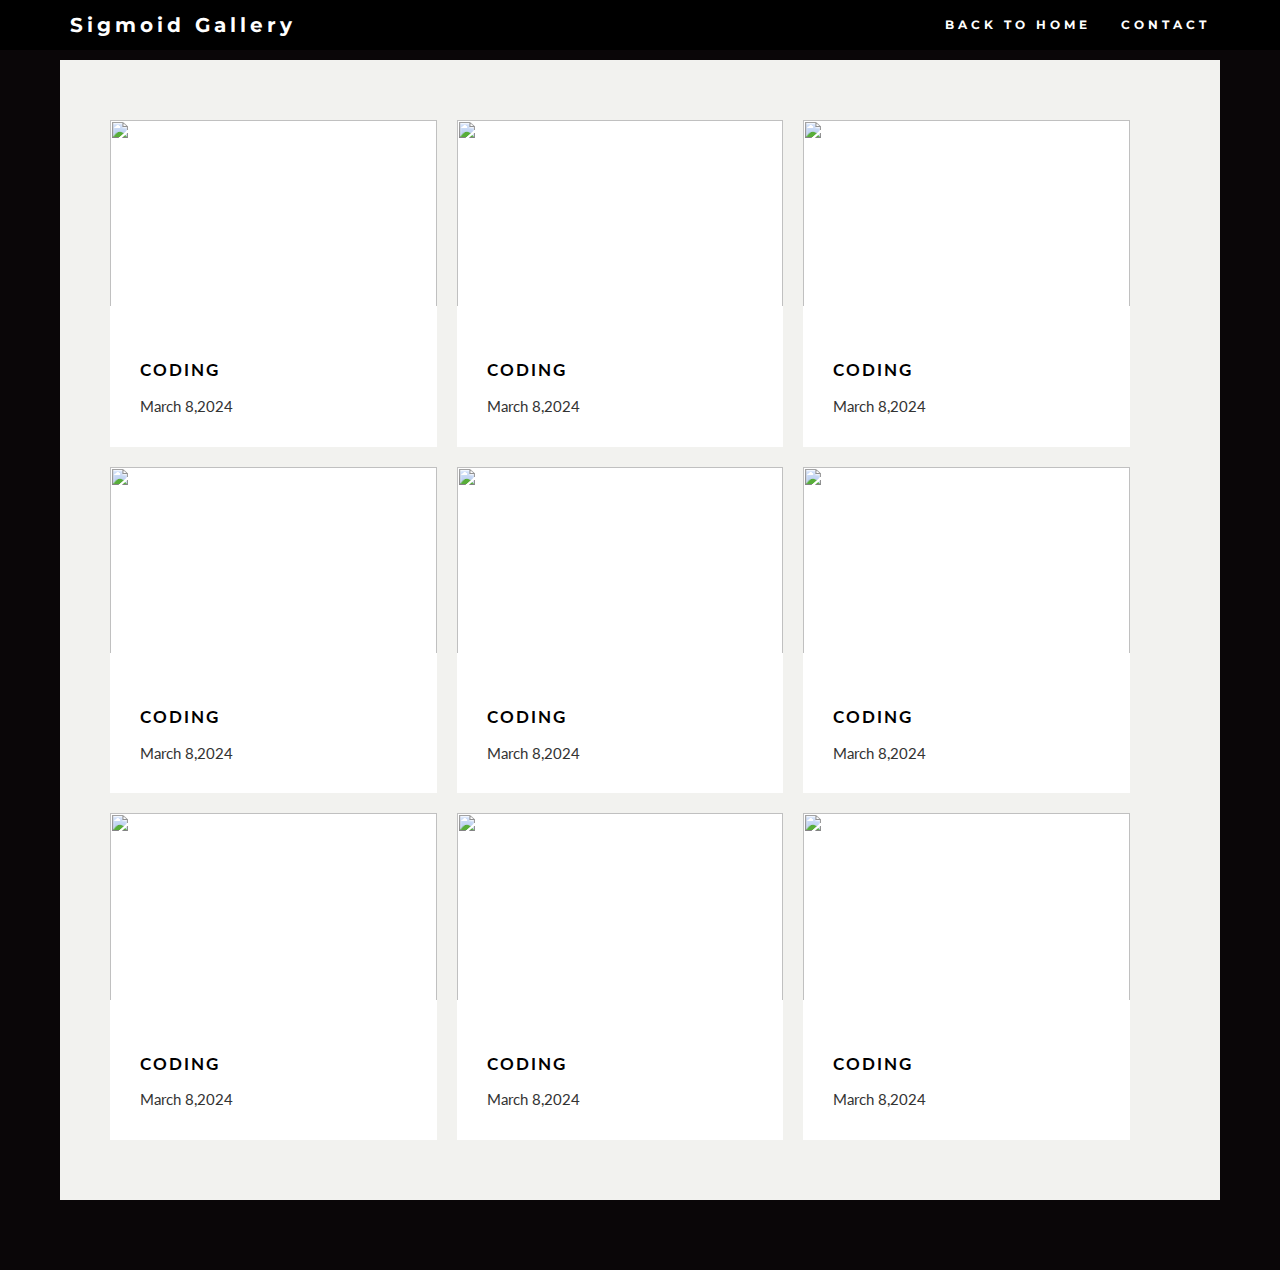
==== gallery/index.html @ 644c4496 "uploaded" ====
<!DOCTYPE html>
<head>
  <title>Gallery</title>
  <meta charset="utf-8">
  <meta name="viewport" content="width=device-width, initial-scale=1">
  <link rel="icon" href="img/favicon.png" type="image/x-icon" />

  <!-- Stylesheets -->
  <link rel="stylesheet" href="https://maxcdn.bootstrapcdn.com/bootstrap/3.3.7/css/bootstrap.min.css">
  <link rel="stylesheet" href="style.css">
  <!----------------->

  <!--icons i.e. font-awesome -->
  <link rel="stylesheet" href="https://cdnjs.cloudflare.com/ajax/libs/font-awesome/4.7.0/css/font-awesome.min.css">

  <!-- Fonts -->
  <link href="https://fonts.googleapis.com/css?family=Montserrat" rel="stylesheet" type="text/css">
  <link href="https://fonts.googleapis.com/css?family=Lato" rel="stylesheet" type="text/css">

  
  <link rel="stylesheet" href="style.css">
</head>

<body id="Home" data-spy="scroll" data-target=".navbar" data-offset="60" bgcolor="blue">
<!-- Navbar -->
<nav class="navbar navbar-default navbar-fixed-top">
  <div class="container">
    <div class="navbar-header">
      <button type="button" class="navbar-toggle" data-toggle="collapse" data-target="#Navbar">
        <span class="icon-bar"></span>
        <span class="icon-bar"></span>
        <span class="icon-bar"></span>
      </button>
      <a class="navbar-brand" href="index.html">Sigmoid Gallery</a>
    </div>
    <div class="collapse navbar-collapse" id="Navbar">
      <ul class="nav navbar-nav navbar-right">
        <li><a href="../index.html">BACK TO HOME</a></li> 
        <li><a href="https://forms.gle/LxLbqcuX3uqCk2ah9">CONTACT</a></li>
      </ul>
    </div>
  </div>
</nav>

<ul class="container-fluid">
    <li class="card">
        <div class="img--container">
          <img src="img.jpg" alt="" />
        </div>
        <div class="card--text">
          <div class="text--container">
            <div class="text--header">
              <h2 class="text--title">Coding</h2>
              <p class="text--subtitle">March 8,2024</p>
            </div>
            <div class="text--details">
              <p class="text--description">Lorem ipsum dolor sit amet, consectetur adipisicing elit. Ea nulla cum impedit et nemo molestiae, suscipit animi officiis soluta natus, provident ab laudantium, amet dolorum.
              </p>
              
              
              <br>
              <br>
            </div>
          </div>
        </div>
      </li>
  
  
      <li class="card">
        <div class="img--container">
          <img src="img.jpg" alt="" />
        </div>
        <div class="card--text">
          <div class="text--container">
            <div class="text--header">
              <h2 class="text--title">Coding</h2>
              <p class="text--subtitle">March 8,2024</p>
            </div>
            <div class="text--details">
              <p class="text--description">Lorem ipsum dolor sit amet, consectetur adipisicing elit. Ea nulla cum impedit et nemo molestiae, suscipit animi officiis soluta natus, provident ab laudantium, amet dolorum.
              </p>
              
              
              <br>
              <br>
            </div>
          </div>
        </div>
      </li>

      <li class="card">
        <div class="img--container">
          <img src="img.jpg" alt="" />
        </div>
        <div class="card--text">
          <div class="text--container">
            <div class="text--header">
              <h2 class="text--title">Coding</h2>
              <p class="text--subtitle">March 8,2024</p>
            </div>
            <div class="text--details">
              <p class="text--description">Lorem ipsum dolor sit amet, consectetur adipisicing elit. Ea nulla cum impedit et nemo molestiae, suscipit animi officiis soluta natus, provident ab laudantium, amet dolorum.
              </p>
              
              
              <br>
              <br>
            </div>
          </div>
        </div>
      </li>

      <li class="card">
        <div class="img--container">
          <img src="img.jpg" alt="" />
        </div>
        <div class="card--text">
          <div class="text--container">
            <div class="text--header">
              <h2 class="text--title">Coding</h2>
              <p class="text--subtitle">March 8,2024</p>
            </div>
            <div class="text--details">
              <p class="text--description">Lorem ipsum dolor sit amet, consectetur adipisicing elit. Ea nulla cum impedit et nemo molestiae, suscipit animi officiis soluta natus, provident ab laudantium, amet dolorum.
              </p>
              
              
              <br>
              <br>
            </div>
          </div>
        </div>
      </li>

      <li class="card">
        <div class="img--container">
          <img src="img.jpg" alt="" />
        </div>
        <div class="card--text">
          <div class="text--container">
            <div class="text--header">
              <h2 class="text--title">Coding</h2>
              <p class="text--subtitle">March 8,2024</p>
            </div>
            <div class="text--details">
              <p class="text--description">Lorem ipsum dolor sit amet, consectetur adipisicing elit. Ea nulla cum impedit et nemo molestiae, suscipit animi officiis soluta natus, provident ab laudantium, amet dolorum.
              </p>
              
              
              <br>
              <br>
            </div>
          </div>
        </div>
      </li>

      <li class="card">
        <div class="img--container">
          <img src="img.jpg" alt="" />
        </div>
        <div class="card--text">
          <div class="text--container">
            <div class="text--header">
              <h2 class="text--title">Coding</h2>
              <p class="text--subtitle">March 8,2024</p>
            </div>
            <div class="text--details">
              <p class="text--description">Lorem ipsum dolor sit amet, consectetur adipisicing elit. Ea nulla cum impedit et nemo molestiae, suscipit animi officiis soluta natus, provident ab laudantium, amet dolorum.
              </p>
              
              
              <br>
              <br>
            </div>
          </div>
        </div>
      </li>

      <li class="card">
        <div class="img--container">
          <img src="img.jpg" alt="" />
        </div>
        <div class="card--text">
          <div class="text--container">
            <div class="text--header">
              <h2 class="text--title">Coding</h2>
              <p class="text--subtitle">March 8,2024</p>
            </div>
            <div class="text--details">
              <p class="text--description">Lorem ipsum dolor sit amet, consectetur adipisicing elit. Ea nulla cum impedit et nemo molestiae, suscipit animi officiis soluta natus, provident ab laudantium, amet dolorum.
              </p>
              
              
              <br>
              <br>
            </div>
          </div>
        </div>
      </li>

      <li class="card">
        <div class="img--container">
          <img src="img.jpg" alt="" />
        </div>
        <div class="card--text">
          <div class="text--container">
            <div class="text--header">
              <h2 class="text--title">Coding</h2>
              <p class="text--subtitle">March 8,2024</p>
            </div>
            <div class="text--details">
              <p class="text--description">Lorem ipsum dolor sit amet, consectetur adipisicing elit. Ea nulla cum impedit et nemo molestiae, suscipit animi officiis soluta natus, provident ab laudantium, amet dolorum.
              </p>
              
              
              <br>
              <br>
            </div>
          </div>
        </div>
      </li>

      <li class="card">
        <div class="img--container">
          <img src="img.jpg" alt="" />
        </div>
        <div class="card--text">
          <div class="text--container">
            <div class="text--header">
              <h2 class="text--title">Coding</h2>
              <p class="text--subtitle">March 8,2024</p>
            </div>
            <div class="text--details">
              <p class="text--description">Lorem ipsum dolor sit amet, consectetur adipisicing elit. Ea nulla cum impedit et nemo molestiae, suscipit animi officiis soluta natus, provident ab laudantium, amet dolorum.
              </p>
              
              
              <br>
              <br>
            </div>
          </div>
        </div>
      </li>


</ul>

<div class="container">
<div class="row">
<div class="modal fade " id="event1" tabindex="-1" role="dialog" style="color:#000!important">
<div class="modal-dialog ">
<div class="modal-content" style="background-color: white!important; text-align: center" >
<br>
<div class="modal-header" >
<button type="button" class="close" data-dismiss="modal">&times;</button>
<h4 class="modal-title" style="color:#000!important">Sigmod 2K24</h4>
<h3>Coming Soon</h3>
</div>
<div class="modal-header">
<div class="row">
<div class="team-member">
<img class="img-responsive center-block" src="Date Release 2.jpg"   alt="">
<h3 style="float:left; margin-left:0.5vw;"> Details:</h3><br>
</div>
</div>
</div>
</div>
</div>
</div>
</div>
<div class="row">
<div class="modal fade " id="event1" tabindex="-1" role="dialog" style="color:#000!important">
<div class="modal-dialog ">
<div class="modal-content" style="background-color: white!important; text-align: center" >
<br>
<div class="modal-header" >
<button type="button" class="close" data-dismiss="modal">&times;</button>
<h4 class="modal-title" style="color:#000!important">Sigmoid 2K24</h4>
<h3>Coming Soon</h3>
</div>
<div class="modal-header">
<div class="row">
<div class="team-member">
<img class="img-responsive center-block" src="Date Release 2.jpg"   alt="">
<h3 style="float:left; margin-left:0.5vw;"> Details:</h3><br>
</div>
</div>
</div>
</div>
</div>
</div>
</div>
</div>

</body>
<html>
---- gallery/style.css ----
@media (min-width: 1024px) {
    body {
      padding: 60px;
    }
  }
  /*
  .container {
    padding: 20px 63px 20px 65px;
  }
  */
  .card {
    overflow: hidden;
    width: 90%;
    height: 100vw;
    margin-top:5%;
    float: left;
    display: block;
    position: relative;
    background-color: #fff;
    transition: box-shadow 300ms ease-in;
  }
  @media (min-width: 768px) {
    .card {
      width: 50%;
      height: 50%;
      margin: 2.5vw;
    }
  }
  
  @media (min-width: 1024px) {
    .card {
      width: calc((100vw - 300px) / 3);
      height: calc((100vw - 300px) / 3);
      margin: 10px 20px 10px 0;
    }
  }
  .card:hover {
    box-shadow: 1px 1px 8px 2px rgba(0, 0, 0, 0.1);
  }
  
  .img--container {
    position: absolute;
    height: 100%;
    width: 100%;
    left: 0;
    top: 0;
  }
  .img--container img {
    height: 100%;
    width: 100%;
    object-fit: cover;
  }
  
  .card--text {
    bottom: -55%;
    width: 100%;
    height: 105%;
    position: absolute;
    background-color: #fff;
    transition: all 450ms cubic-bezier(0.6, 0.06, 0.34, 0.61);
  }
  @media (min-width: 375px) {
    .card--text {
      bottom: -60%;
    }
  }
  @media (min-width: 768px) {
    .card--text {
      bottom: -52%;
    }
  }
  @media (min-width: 1100px) {
    .card--text {
      bottom: -62%;
    }
  }
  @media (min-width: 1420px) {
    .card--text {
      bottom: -72%;
    }
  }
  .card--text.is-clicked, .card:hover .card--text {
    bottom: 0%;
  }
  
  .text--container {
    padding: 30px;
  }
  .text--title {
    font-size: 1.15em;
    margin-bottom: .75em;
    font-weight: bold;
    text-transform: uppercase;
    letter-spacing: 2px;
  }
  .text--details:before {
    content: "";
    display: block;
    width: 30%;
    height: 1px;
    background-color: #ddd;
    margin: 30px 0;
  }
  .text--description {
    line-height: 1.4em;
  }
  .text--link {
    text-decoration: none;
    margin-top: 1em;
    display: inline-block;
    color: #a52a2a;
  }
  .text--link:hover {
    color: #d65f8d;
  }
  
  
  
  body {
        font: 400 15px Lato, sans-serif;
        line-height: 1.8;
        background-color: #0A0608;
    }
    h1{
      margin : 0;
      padding : 0;
      color: #000;
    }
      h2 {
        margin-top: 0px;
        font-size: 28px;
        text-transform: uppercase;
        color: #000;
        font-weight: 700;
        margin-bottom: 10px;
        padding-top: 25px;
    }
    /*.no-js #loader { display: none;  }*/
    .js #loader { display: block; position: absolute; left: 100px; top: 0; }
    .se-pre-con {
    position: fixed;
    left: 0px;
    top: 0px;
    width: 100%;
    height: 100%;
    z-index: 9999;
    background: url(img/Preloader_1.gif) center no-repeat #fff;
  }
  
    h3 {
        font-size: 22px;
        color: #000;
        font-weight: 400;
    }
  
    h4 {
        font-size: 20px;
        line-height: 1.375em;
        color: #000;
        font-weight: 400;
        margin-bottom: 10px;
    }
  
    span{
      margin-right: 8px;
    }
  
    .spaced{
      padding: 50px 0px;
    }
    
    #title{
      margin-bottom: 0px;
    }
  
    #sub-title{
      color: #fff;
      font-size: 32px;
      font-weight: 400;
      margin-top: 0px;
    }
  
    .typewrite {
      margin-top: 25px;
      color:#000;
      text-decoration: none;
      font-size: 38px;
      height: 2.75em;
      font-weight: 900;
    }
  
    .wrap {
      border-right: 0.15em solid #000 ;
    }
  
    .jumbotron {
        background-color: #818181;
        color: #fff;
  
        margin-bottom: 0px;
        font-family: Montserrat, sans-serif;
    }
    .landing{
        padding-top: 60px;
       /* padding-bottom: 60px;*/   
        background: url('img/Background.jpg') no-repeat center center;
        background-size: cover;
    }
  
    #joust {
      font-family: edosz;
      font-size: 120px;
      color: #ffba0d ;
  
    }
  
    #eve {
      font-family: edosz;
      font-size: 120px;
      color: #000 ;
      font-weight: 500;
    }
  
    .container-fluid {
        padding: 50px 50px;
        background-color: #f2f2ef;
  
    }
    .bg-grey {
        background-color:#c4c4c4;
    }
    
    .text-in-gray{
     color: #fff;
    }
  
    #welcome-letter{
        padding: 0px;    
    }
    #welcome-letter h4{
      text-align: justify;
    }
  
    .apply{
      position: relative;
    }
  
    .apply a{
      font-weight: 400;
      color: #000;
      outline: none;
      border: 1px solid #000;
      font-size: 1.3em;
      padding: 0.4em 0.8em;
      background: transparent;
      text-decoration: none;
      transition: 0.7s all;
      -webkit-transition: 0.7s all;
      -moz-transition: 0.7s all;
      -o-transition: 0.7s all;
      -ms-transition: 0.7s all;
    }
  
    .apply a:hover{
      border: 1px solid #fff;
      background:#000;
      color:#fff;
    }
  
    .why-join-us p{
      color: #000;
    }
  
    .why-join-us{
      padding: 0px;
    }
  
    .why-join-us i{
      font-size: 1.7em;   
      color: #000;
      padding-right: 6px;
  }
  
    .designation{
      margin-top: -10px;
      margin-bottom: 10px;
    }
  
    .carousel-control.right, .carousel-control.left {
        background-image: none;
        color: #818181;
    }
    .carousel-indicators li {
        border-color: #818181;
    }
    .carousel-indicators li.active {
        background-color: #818181;
    }
    .carousel-indicators{
        position: relative;
        margin: 0px;
        margin-top: 25px;
        padding: 0px;
        width: 100%;
        left: 0;
    }
  
    #tagline{
        font-family: edosz;
        font-size: 44px;
        color: #FF8F00;
        font-weight: 400;
        margin-bottom: 10px;
        outline: none;
        padding-bottom: 0.3em;
        /*border: 1px solid #fff;
        display: inline-block;
        padding: 0.3em 0.8em;*/
    }
  
    #googleMap{
      height: 400px;
    }
  
    #contact-details{
      margin-left: 35px;
      height: 400px;
    }
    #contact-details h4{
      font-size: 18px;
      color: #333;
      margin-bottom: 18px;
    }
    .navbar {
        margin-bottom: 0;
        background-color: #000;
        z-index: 9999;
        border: 0;
        font-size: 12px !important;
        line-height: 1.42857143 !important;
        letter-spacing: 4px;
        border-radius: 0;
        font-family: Montserrat, sans-serif;
    }
    .navbar li a, .navbar .navbar-brand {
        color: #fff !important;
        font-weight: 700;
    }
    .navbar-brand{
      font-size: 20px;
    }
    .navbar-nav li a:hover, .navbar-nav li.active a {
        color: #000 !important;
        background-color: #fff !important;
    }
    .navbar-default .navbar-toggle {
        border-color: transparent;
        color: #fff !important;
    }
    footer .glyphicon {
        font-size: 20px;
        margin-bottom: 20px;
        color: #000;
    }
  
    .social-buttons {
      bottom: 5px;
      position: absolute;
      list-style: none;
      margin: 0px;
      padding: 0px;
    }
  
    ul.social-buttons li {
        display: inline-block;
        margin-right: 10px;
    }
  
    .social-btn {
        width: 46px;
        height: 46px;
        border-radius: 50%;
        -moz-border-radius: 50%;
        -webkit-border-radius: 50%;
        -o-border-radius: 50%;
        background: #000;
        display: inline-block;
        color: #fff;
        line-height: 46px;
        text-align: center;
    }
  
    .social-btn:hover, .social-btn:focus {
        background: #818181;
        color: #fff;
    }
  
    .social-btn i {
        font-size: 1.2em;
        line-height: inherit;
    }
  
  
    .personal-buttons{
      position: relative;
    }
  
    ul.personal-buttons{
      margin: 0px;
      padding: 0px;
    }
  
    .personal-buttons li{
      display: inline-block;
    }
  
    .personal-btn{
      width: 35px;
      height: 35px;
      border-radius: 50%;
      -moz-border-radius: 50%;
      -webkit-border-radius: 50%;
      -o-border-radius: 50%;
      background: #818181;
      display: inline-block;
      color: #fff;
      line-height: 35px;
      margin: 4px;
      margin-top: 0px;
      text-align: center;
    }
  
    .personal-btn:hover, .personal-btn:focus {
        background: #000;
        color: #fff;
    }
  
    .personal-btn i {
        font-size: 1em;
        line-height: inherit;
    }
  
     .lg-scr{
       display: inline-block;
     }
     .sm-scr{
       display: none;
     }
     #foot{
      background-color: #000;
      color: #fff;
      padding-bottom: 20px;
      padding-top: 20px;
     }
    /* slide animation on scroll */
    .slideanim {visibility:hidden;}
    .slide {
        animation-name: slide;
        -webkit-animation-name: slide;
        animation-duration: 1s;
        -webkit-animation-duration: 1s;
        visibility: visible;
    }
    @keyframes slide {
      0% {
        opacity: 0;
        transform: translateY(70%);
      }
      100% {
        opacity: 1;
        transform: translateY(0%);
      }
    }
    @-webkit-keyframes slide {
      0% {
        opacity: 0;
        -webkit-transform: translateY(70%);
      }
      100% {
        opacity: 1;
        -webkit-transform: translateY(0%);
      }
    }
  /*------------------*/
  
    @media screen and (max-width: 768px) {
      .col-sm-4 {
        text-align: center;
        margin: 25px 0;
      }
      .btn-lg {
          width: 100%;
          margin-bottom: 35px;
      }
      #contact-details{
        margin-left: 0px;
        height: auto;
      }
      .social-buttons {
        position: relative;
        margin-top: 30px;
        margin-bottom: 30px;
      }
      .apply{
        margin-top: 15px;
      }
    }
    @media screen and (max-width: 480px) {
      .logo {
          font-size: 150px;
      }
    }
  
  
  /*------------------*/
  @media screen and (max-width: 500px) { 
     .lg-scr{
        display: none;
     }
     .sm-scr{
       display: inline-block;
     }
   }
      
  @font-face {
      font-family: edosz;
      src: url(fonts/edosz.ttf);
  }
  
  @media (max-width: 1000px) {
      .navbar-header {
          float: none;
      }
      .navbar-left,.navbar-right {
          float: none !important;
      }
      .navbar-toggle {
          display: block;
      }
      .navbar-collapse {
          border-top: 1px solid transparent;
          box-shadow: inset 0 1px 0 rgba(255,255,255,0.1);
      }
      .navbar-fixed-top {
          top: 0;
          border-width: 0 0 1px;
      }
      .navbar-collapse.collapse {
          display: none!important;
      }
      .navbar-nav {
          float: none!important;
          margin-top: 7.5px;
      }
      .navbar-nav>li {
          float: none;
      }
      .navbar-nav>li>a {
          padding-top: 10px;
          padding-bottom: 10px;
      }
      .collapse.in{
          display:block !important;
      }
---- gallery/style.css ----
@media (min-width: 1024px) {
    body {
      padding: 60px;
    }
  }
  /*
  .container {
    padding: 20px 63px 20px 65px;
  }
  */
  .card {
    overflow: hidden;
    width: 90%;
    height: 100vw;
    margin-top:5%;
    float: left;
    display: block;
    position: relative;
    background-color: #fff;
    transition: box-shadow 300ms ease-in;
  }
  @media (min-width: 768px) {
    .card {
      width: 50%;
      height: 50%;
      margin: 2.5vw;
    }
  }
  
  @media (min-width: 1024px) {
    .card {
      width: calc((100vw - 300px) / 3);
      height: calc((100vw - 300px) / 3);
      margin: 10px 20px 10px 0;
    }
  }
  .card:hover {
    box-shadow: 1px 1px 8px 2px rgba(0, 0, 0, 0.1);
  }
  
  .img--container {
    position: absolute;
    height: 100%;
    width: 100%;
    left: 0;
    top: 0;
  }
  .img--container img {
    height: 100%;
    width: 100%;
    object-fit: cover;
  }
  
  .card--text {
    bottom: -55%;
    width: 100%;
    height: 105%;
    position: absolute;
    background-color: #fff;
    transition: all 450ms cubic-bezier(0.6, 0.06, 0.34, 0.61);
  }
  @media (min-width: 375px) {
    .card--text {
      bottom: -60%;
    }
  }
  @media (min-width: 768px) {
    .card--text {
      bottom: -52%;
    }
  }
  @media (min-width: 1100px) {
    .card--text {
      bottom: -62%;
    }
  }
  @media (min-width: 1420px) {
    .card--text {
      bottom: -72%;
    }
  }
  .card--text.is-clicked, .card:hover .card--text {
    bottom: 0%;
  }
  
  .text--container {
    padding: 30px;
  }
  .text--title {
    font-size: 1.15em;
    margin-bottom: .75em;
    font-weight: bold;
    text-transform: uppercase;
    letter-spacing: 2px;
  }
  .text--details:before {
    content: "";
    display: block;
    width: 30%;
    height: 1px;
    background-color: #ddd;
    margin: 30px 0;
  }
  .text--description {
    line-height: 1.4em;
  }
  .text--link {
    text-decoration: none;
    margin-top: 1em;
    display: inline-block;
    color: #a52a2a;
  }
  .text--link:hover {
    color: #d65f8d;
  }
  
  
  
  body {
        font: 400 15px Lato, sans-serif;
        line-height: 1.8;
        background-color: #0A0608;
    }
    h1{
      margin : 0;
      padding : 0;
      color: #000;
    }
      h2 {
        margin-top: 0px;
        font-size: 28px;
        text-transform: uppercase;
        color: #000;
        font-weight: 700;
        margin-bottom: 10px;
        padding-top: 25px;
    }
    /*.no-js #loader { display: none;  }*/
    .js #loader { display: block; position: absolute; left: 100px; top: 0; }
    .se-pre-con {
    position: fixed;
    left: 0px;
    top: 0px;
    width: 100%;
    height: 100%;
    z-index: 9999;
    background: url(img/Preloader_1.gif) center no-repeat #fff;
  }
  
    h3 {
        font-size: 22px;
        color: #000;
        font-weight: 400;
    }
  
    h4 {
        font-size: 20px;
        line-height: 1.375em;
        color: #000;
        font-weight: 400;
        margin-bottom: 10px;
    }
  
    span{
      margin-right: 8px;
    }
  
    .spaced{
      padding: 50px 0px;
    }
    
    #title{
      margin-bottom: 0px;
    }
  
    #sub-title{
      color: #fff;
      font-size: 32px;
      font-weight: 400;
      margin-top: 0px;
    }
  
    .typewrite {
      margin-top: 25px;
      color:#000;
      text-decoration: none;
      font-size: 38px;
      height: 2.75em;
      font-weight: 900;
    }
  
    .wrap {
      border-right: 0.15em solid #000 ;
    }
  
    .jumbotron {
        background-color: #818181;
        color: #fff;
  
        margin-bottom: 0px;
        font-family: Montserrat, sans-serif;
    }
    .landing{
        padding-top: 60px;
       /* padding-bottom: 60px;*/   
        background: url('img/Background.jpg') no-repeat center center;
        background-size: cover;
    }
  
    #joust {
      font-family: edosz;
      font-size: 120px;
      color: #ffba0d ;
  
    }
  
    #eve {
      font-family: edosz;
      font-size: 120px;
      color: #000 ;
      font-weight: 500;
    }
  
    .container-fluid {
        padding: 50px 50px;
        background-color: #f2f2ef;
  
    }
    .bg-grey {
        background-color:#c4c4c4;
    }
    
    .text-in-gray{
     color: #fff;
    }
  
    #welcome-letter{
        padding: 0px;    
    }
    #welcome-letter h4{
      text-align: justify;
    }
  
    .apply{
      position: relative;
    }
  
    .apply a{
      font-weight: 400;
      color: #000;
      outline: none;
      border: 1px solid #000;
      font-size: 1.3em;
      padding: 0.4em 0.8em;
      background: transparent;
      text-decoration: none;
      transition: 0.7s all;
      -webkit-transition: 0.7s all;
      -moz-transition: 0.7s all;
      -o-transition: 0.7s all;
      -ms-transition: 0.7s all;
    }
  
    .apply a:hover{
      border: 1px solid #fff;
      background:#000;
      color:#fff;
    }
  
    .why-join-us p{
      color: #000;
    }
  
    .why-join-us{
      padding: 0px;
    }
  
    .why-join-us i{
      font-size: 1.7em;   
      color: #000;
      padding-right: 6px;
  }
  
    .designation{
      margin-top: -10px;
      margin-bottom: 10px;
    }
  
    .carousel-control.right, .carousel-control.left {
        background-image: none;
        color: #818181;
    }
    .carousel-indicators li {
        border-color: #818181;
    }
    .carousel-indicators li.active {
        background-color: #818181;
    }
    .carousel-indicators{
        position: relative;
        margin: 0px;
        margin-top: 25px;
        padding: 0px;
        width: 100%;
        left: 0;
    }
  
    #tagline{
        font-family: edosz;
        font-size: 44px;
        color: #FF8F00;
        font-weight: 400;
        margin-bottom: 10px;
        outline: none;
        padding-bottom: 0.3em;
        /*border: 1px solid #fff;
        display: inline-block;
        padding: 0.3em 0.8em;*/
    }
  
    #googleMap{
      height: 400px;
    }
  
    #contact-details{
      margin-left: 35px;
      height: 400px;
    }
    #contact-details h4{
      font-size: 18px;
      color: #333;
      margin-bottom: 18px;
    }
    .navbar {
        margin-bottom: 0;
        background-color: #000;
        z-index: 9999;
        border: 0;
        font-size: 12px !important;
        line-height: 1.42857143 !important;
        letter-spacing: 4px;
        border-radius: 0;
        font-family: Montserrat, sans-serif;
    }
    .navbar li a, .navbar .navbar-brand {
        color: #fff !important;
        font-weight: 700;
    }
    .navbar-brand{
      font-size: 20px;
    }
    .navbar-nav li a:hover, .navbar-nav li.active a {
        color: #000 !important;
        background-color: #fff !important;
    }
    .navbar-default .navbar-toggle {
        border-color: transparent;
        color: #fff !important;
    }
    footer .glyphicon {
        font-size: 20px;
        margin-bottom: 20px;
        color: #000;
    }
  
    .social-buttons {
      bottom: 5px;
      position: absolute;
      list-style: none;
      margin: 0px;
      padding: 0px;
    }
  
    ul.social-buttons li {
        display: inline-block;
        margin-right: 10px;
    }
  
    .social-btn {
        width: 46px;
        height: 46px;
        border-radius: 50%;
        -moz-border-radius: 50%;
        -webkit-border-radius: 50%;
        -o-border-radius: 50%;
        background: #000;
        display: inline-block;
        color: #fff;
        line-height: 46px;
        text-align: center;
    }
  
    .social-btn:hover, .social-btn:focus {
        background: #818181;
        color: #fff;
    }
  
    .social-btn i {
        font-size: 1.2em;
        line-height: inherit;
    }
  
  
    .personal-buttons{
      position: relative;
    }
  
    ul.personal-buttons{
      margin: 0px;
      padding: 0px;
    }
  
    .personal-buttons li{
      display: inline-block;
    }
  
    .personal-btn{
      width: 35px;
      height: 35px;
      border-radius: 50%;
      -moz-border-radius: 50%;
      -webkit-border-radius: 50%;
      -o-border-radius: 50%;
      background: #818181;
      display: inline-block;
      color: #fff;
      line-height: 35px;
      margin: 4px;
      margin-top: 0px;
      text-align: center;
    }
  
    .personal-btn:hover, .personal-btn:focus {
        background: #000;
        color: #fff;
    }
  
    .personal-btn i {
        font-size: 1em;
        line-height: inherit;
    }
  
     .lg-scr{
       display: inline-block;
     }
     .sm-scr{
       display: none;
     }
     #foot{
      background-color: #000;
      color: #fff;
      padding-bottom: 20px;
      padding-top: 20px;
     }
    /* slide animation on scroll */
    .slideanim {visibility:hidden;}
    .slide {
        animation-name: slide;
        -webkit-animation-name: slide;
        animation-duration: 1s;
        -webkit-animation-duration: 1s;
        visibility: visible;
    }
    @keyframes slide {
      0% {
        opacity: 0;
        transform: translateY(70%);
      }
      100% {
        opacity: 1;
        transform: translateY(0%);
      }
    }
    @-webkit-keyframes slide {
      0% {
        opacity: 0;
        -webkit-transform: translateY(70%);
      }
      100% {
        opacity: 1;
        -webkit-transform: translateY(0%);
      }
    }
  /*------------------*/
  
    @media screen and (max-width: 768px) {
      .col-sm-4 {
        text-align: center;
        margin: 25px 0;
      }
      .btn-lg {
          width: 100%;
          margin-bottom: 35px;
      }
      #contact-details{
        margin-left: 0px;
        height: auto;
      }
      .social-buttons {
        position: relative;
        margin-top: 30px;
        margin-bottom: 30px;
      }
      .apply{
        margin-top: 15px;
      }
    }
    @media screen and (max-width: 480px) {
      .logo {
          font-size: 150px;
      }
    }
  
  
  /*------------------*/
  @media screen and (max-width: 500px) { 
     .lg-scr{
        display: none;
     }
     .sm-scr{
       display: inline-block;
     }
   }
      
  @font-face {
      font-family: edosz;
      src: url(fonts/edosz.ttf);
  }
  
  @media (max-width: 1000px) {
      .navbar-header {
          float: none;
      }
      .navbar-left,.navbar-right {
          float: none !important;
      }
      .navbar-toggle {
          display: block;
      }
      .navbar-collapse {
          border-top: 1px solid transparent;
          box-shadow: inset 0 1px 0 rgba(255,255,255,0.1);
      }
      .navbar-fixed-top {
          top: 0;
          border-width: 0 0 1px;
      }
      .navbar-collapse.collapse {
          display: none!important;
      }
      .navbar-nav {
          float: none!important;
          margin-top: 7.5px;
      }
      .navbar-nav>li {
          float: none;
      }
      .navbar-nav>li>a {
          padding-top: 10px;
          padding-bottom: 10px;
      }
      .collapse.in{
          display:block !important;
      }
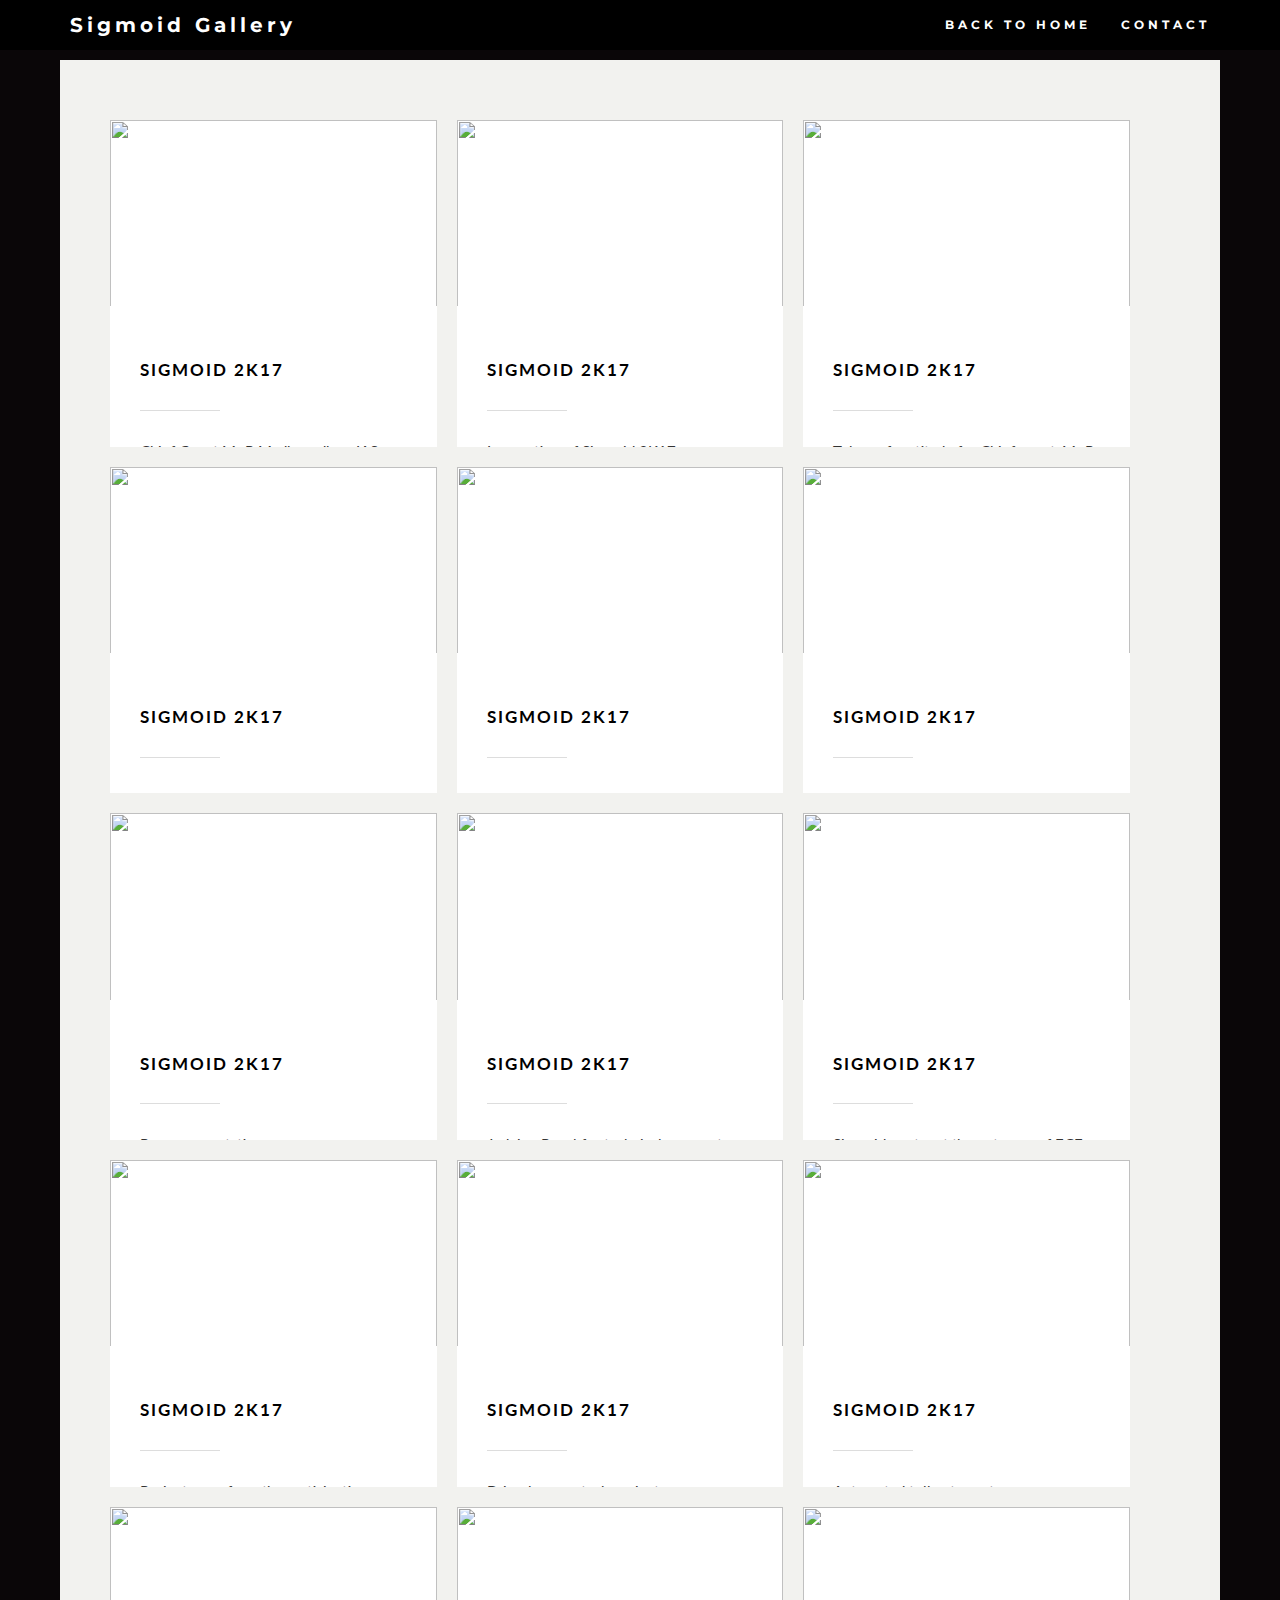
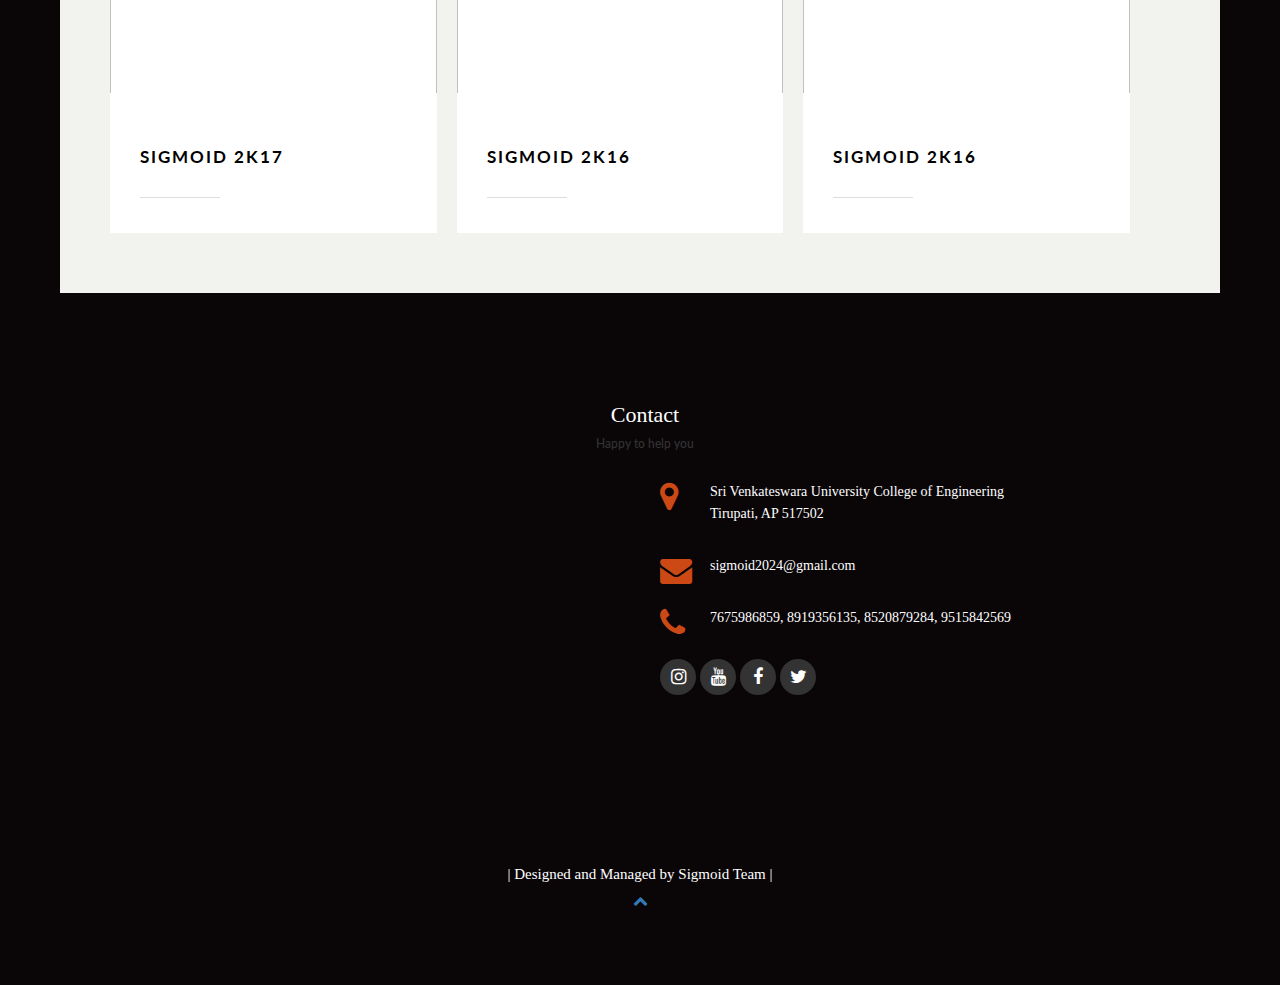
==== commit 8bd00aa6: "updated pics" ====
--- a/gallery/index.html
+++ b/gallery/index.html
@@ -7,7 +7,7 @@
 
   <!-- Stylesheets -->
   <link rel="stylesheet" href="https://maxcdn.bootstrapcdn.com/bootstrap/3.3.7/css/bootstrap.min.css">
-  <link rel="stylesheet" href="style.css">
+  <link rel="stylesheet" href="main.css">
   <!----------------->
 
   <!--icons i.e. font-awesome -->
@@ -43,204 +43,306 @@
 </nav>
 
 <ul class="container-fluid">
-    <li class="card">
-        <div class="img--container">
-          <img src="img.jpg" alt="" />
-        </div>
-        <div class="card--text">
-          <div class="text--container">
-            <div class="text--header">
-              <h2 class="text--title">Coding</h2>
-              <p class="text--subtitle">March 8,2024</p>
-            </div>
-            <div class="text--details">
-              <p class="text--description">Lorem ipsum dolor sit amet, consectetur adipisicing elit. Ea nulla cum impedit et nemo molestiae, suscipit animi officiis soluta natus, provident ab laudantium, amet dolorum.
-              </p>
+    
+  
+
+  
+
+  
+
+  <li class="card">
+    <div class="img--container">
+      <img src="1.jpg" alt="" />
+    </div>
+    <div class="card--text">
+      <div class="text--container">
+        <div class="text--header">
+          <h2 class="text--title">Sigmoid 2K17</h2>
+        </div>
+        <div class="text--details">
+          <p class="text--description"> Chief Guest Mr P Madhusudhan, IAS addressing the students
+          </p>
+          <br>
+          <br>
+        </div>
+      </div>
+    </div>
+  </li>
+
+  <li class="card">
+    <div class="img--container">
+      <img src="2.jpg" alt="" />
+    </div>
+    <div class="card--text">
+      <div class="text--container">
+        <div class="text--header">
+          <h2 class="text--title">Sigmoid 2K17</h2>
+        </div>
+        <div class="text--details">
+          <p class="text--description"> Inaguration of Sigmoid 2K17 
+          </p>
+          <br>
+          <br>
+        </div>
+      </div>
+    </div>
+  </li>
+
+  <li class="card">
+    <div class="img--container">
+      <img src="3.jpg" alt="" />
+    </div>
+    <div class="card--text">
+      <div class="text--container">
+        <div class="text--header">
+          <h2 class="text--title">Sigmoid 2K17</h2>
+        </div>
+        <div class="text--details">
+          <p class="text--description"> Token of gratitude for Chief guest, Mr P Madhusudhan, IAS
+          </p>
+          <br>
+          <br>
+        </div>
+      </div>
+    </div>
+  </li>
+
+  <li class="card">
+    <div class="img--container">
+      <img src="4.jpg" alt="" />
+    </div>
+    <div class="card--text">
+      <div class="text--container">
+        <div class="text--header">
+          <h2 class="text--title">Sigmoid 2K17</h2>
+        </div>
+        <div class="text--details">
+          <p class="text--description"> Interaction with participating students
+          </p>
+          <br>
+          <br>
+        </div>
+      </div>
+    </div>
+  </li>
+  
+
+  <li class="card">
+    <div class="img--container">
+      <img src="5.jpg" alt="" />
+    </div>
+    <div class="card--text">
+      <div class="text--container">
+        <div class="text--header">
+          <h2 class="text--title">Sigmoid 2K17</h2>
+        </div>
+        <div class="text--details">
+          <p class="text--description"> Participating audience for Sigmoid 2K17
+          </p>
+          <br>
+          <br>
+        </div>
+      </div>
+    </div>
+  </li>
+
+  <li class="card">
+    <div class="img--container">
+      <img src="6.jpg" alt="" />
+    </div>
+    <div class="card--text">
+      <div class="text--container">
+        <div class="text--header">
+          <h2 class="text--title">Sigmoid 2K17</h2>
+        </div>
+        <div class="text--details">
+          <p class="text--description"> A student member posing with AD Building of SV University in the background
+          </p>
+          <br>
+          <br>
+        </div>
+      </div>
+    </div>
+  </li>
+
+  <li class="card">
+    <div class="img--container">
+      <img src="7.jpg" alt="" />
+    </div>
+    <div class="card--text">
+      <div class="text--container">
+        <div class="text--header">
+          <h2 class="text--title">Sigmoid 2K17</h2>
+        </div>
+        <div class="text--details">
+          <p class="text--description"> Paper presentation 
+          </p>
+          <br>
+          <br>
+        </div>
+      </div>
+    </div>
+  </li>
+
+  <li class="card">
+    <div class="img--container">
+      <img src="8.jpg" alt="" />
+    </div>
+    <div class="card--text">
+      <div class="text--container">
+        <div class="text--header">
+          <h2 class="text--title">Sigmoid 2K17</h2>
+        </div>
+        <div class="text--details">
+          <p class="text--description">Judging Panel for technical an event 
+          </p>
+          <br>
+          <br>
+        </div>
+      </div>
+    </div>
+  </li>
+
+  <li class="card">
+    <div class="img--container">
+      <img src="9.jpg" alt="" />
+    </div>
+    <div class="card--text">
+      <div class="text--container">
+        <div class="text--header">
+          <h2 class="text--title">Sigmoid 2K17</h2>
+        </div>
+        <div class="text--details">
+          <p class="text--description">Sigmoid poster at the entrance of ECE Building
+          </p>
+          <br>
+          <br>
+        </div>
+      </div>
+    </div>
+  </li>
+
+  <li class="card">
+    <div class="img--container">
+      <img src="10.jpg" alt="" />
+    </div>
+    <div class="card--text">
+      <div class="text--container">
+        <div class="text--header">
+          <h2 class="text--title">Sigmoid 2K17</h2>
+        </div>
+        <div class="text--details">
+          <p class="text--description">Project expo from the participating students
+          </p>
+          <br>
+          <br>
+        </div>
+      </div>
+    </div>
+  </li>
               
-              
-              <br>
-              <br>
-            </div>
-          </div>
-        </div>
-      </li>
-  
-  
-      <li class="card">
-        <div class="img--container">
-          <img src="img.jpg" alt="" />
-        </div>
-        <div class="card--text">
-          <div class="text--container">
-            <div class="text--header">
-              <h2 class="text--title">Coding</h2>
-              <p class="text--subtitle">March 8,2024</p>
-            </div>
-            <div class="text--details">
-              <p class="text--description">Lorem ipsum dolor sit amet, consectetur adipisicing elit. Ea nulla cum impedit et nemo molestiae, suscipit animi officiis soluta natus, provident ab laudantium, amet dolorum.
-              </p>
-              
-              
-              <br>
-              <br>
-            </div>
-          </div>
-        </div>
-      </li>
-
-      <li class="card">
-        <div class="img--container">
-          <img src="img.jpg" alt="" />
-        </div>
-        <div class="card--text">
-          <div class="text--container">
-            <div class="text--header">
-              <h2 class="text--title">Coding</h2>
-              <p class="text--subtitle">March 8,2024</p>
-            </div>
-            <div class="text--details">
-              <p class="text--description">Lorem ipsum dolor sit amet, consectetur adipisicing elit. Ea nulla cum impedit et nemo molestiae, suscipit animi officiis soluta natus, provident ab laudantium, amet dolorum.
-              </p>
-              
-              
-              <br>
-              <br>
-            </div>
-          </div>
-        </div>
-      </li>
-
-      <li class="card">
-        <div class="img--container">
-          <img src="img.jpg" alt="" />
-        </div>
-        <div class="card--text">
-          <div class="text--container">
-            <div class="text--header">
-              <h2 class="text--title">Coding</h2>
-              <p class="text--subtitle">March 8,2024</p>
-            </div>
-            <div class="text--details">
-              <p class="text--description">Lorem ipsum dolor sit amet, consectetur adipisicing elit. Ea nulla cum impedit et nemo molestiae, suscipit animi officiis soluta natus, provident ab laudantium, amet dolorum.
-              </p>
-              
-              
-              <br>
-              <br>
-            </div>
-          </div>
-        </div>
-      </li>
-
-      <li class="card">
-        <div class="img--container">
-          <img src="img.jpg" alt="" />
-        </div>
-        <div class="card--text">
-          <div class="text--container">
-            <div class="text--header">
-              <h2 class="text--title">Coding</h2>
-              <p class="text--subtitle">March 8,2024</p>
-            </div>
-            <div class="text--details">
-              <p class="text--description">Lorem ipsum dolor sit amet, consectetur adipisicing elit. Ea nulla cum impedit et nemo molestiae, suscipit animi officiis soluta natus, provident ab laudantium, amet dolorum.
-              </p>
-              
-              
-              <br>
-              <br>
-            </div>
-          </div>
-        </div>
-      </li>
-
-      <li class="card">
-        <div class="img--container">
-          <img src="img.jpg" alt="" />
-        </div>
-        <div class="card--text">
-          <div class="text--container">
-            <div class="text--header">
-              <h2 class="text--title">Coding</h2>
-              <p class="text--subtitle">March 8,2024</p>
-            </div>
-            <div class="text--details">
-              <p class="text--description">Lorem ipsum dolor sit amet, consectetur adipisicing elit. Ea nulla cum impedit et nemo molestiae, suscipit animi officiis soluta natus, provident ab laudantium, amet dolorum.
-              </p>
-              
-              
-              <br>
-              <br>
-            </div>
-          </div>
-        </div>
-      </li>
-
-      <li class="card">
-        <div class="img--container">
-          <img src="img.jpg" alt="" />
-        </div>
-        <div class="card--text">
-          <div class="text--container">
-            <div class="text--header">
-              <h2 class="text--title">Coding</h2>
-              <p class="text--subtitle">March 8,2024</p>
-            </div>
-            <div class="text--details">
-              <p class="text--description">Lorem ipsum dolor sit amet, consectetur adipisicing elit. Ea nulla cum impedit et nemo molestiae, suscipit animi officiis soluta natus, provident ab laudantium, amet dolorum.
-              </p>
-              
-              
-              <br>
-              <br>
-            </div>
-          </div>
-        </div>
-      </li>
-
-      <li class="card">
-        <div class="img--container">
-          <img src="img.jpg" alt="" />
-        </div>
-        <div class="card--text">
-          <div class="text--container">
-            <div class="text--header">
-              <h2 class="text--title">Coding</h2>
-              <p class="text--subtitle">March 8,2024</p>
-            </div>
-            <div class="text--details">
-              <p class="text--description">Lorem ipsum dolor sit amet, consectetur adipisicing elit. Ea nulla cum impedit et nemo molestiae, suscipit animi officiis soluta natus, provident ab laudantium, amet dolorum.
-              </p>
-              
-              
-              <br>
-              <br>
-            </div>
-          </div>
-        </div>
-      </li>
-
-      <li class="card">
-        <div class="img--container">
-          <img src="img.jpg" alt="" />
-        </div>
-        <div class="card--text">
-          <div class="text--container">
-            <div class="text--header">
-              <h2 class="text--title">Coding</h2>
-              <p class="text--subtitle">March 8,2024</p>
-            </div>
-            <div class="text--details">
-              <p class="text--description">Lorem ipsum dolor sit amet, consectetur adipisicing elit. Ea nulla cum impedit et nemo molestiae, suscipit animi officiis soluta natus, provident ab laudantium, amet dolorum.
-              </p>
-              
-              
-              <br>
-              <br>
-            </div>
-          </div>
-        </div>
-      </li>
+       
+  <li class="card">
+    <div class="img--container">
+      <img src="12.jpg" alt="" />
+    </div>
+    <div class="card--text">
+      <div class="text--container">
+        <div class="text--header">
+          <h2 class="text--title">Sigmoid 2K17</h2>
+        </div>
+        <div class="text--details">
+          <p class="text--description">Driverless car tech project expo
+          </p>
+          <br>
+          <br>
+        </div>
+      </div>
+    </div>
+  </li>
+
+  
+
+  <li class="card">
+    <div class="img--container">
+      <img src="13.jpg" alt="" />
+    </div>
+    <div class="card--text">
+      <div class="text--container">
+        <div class="text--header">
+          <h2 class="text--title">Sigmoid 2K17</h2>
+        </div>
+        <div class="text--details">
+          <p class="text--description">Automated toll gate system expo now known as Fastag
+          </p>
+          <br>
+          <br>
+        </div>
+      </div>
+    </div>
+  </li>
+
+
+  <li class="card">
+    <div class="img--container">
+      <img src="14.jpg" alt="" />
+    </div>
+    <div class="card--text">
+      <div class="text--container">
+        <div class="text--header">
+          <h2 class="text--title">Sigmoid 2K17</h2>
+        </div>
+        <div class="text--details">
+          <p class="text--description"> Valedictory ceremony
+          </p>
+          <br>
+          <br>
+        </div>
+      </div>
+    </div>
+  </li>
+          
+
+  <li class="card">
+    <div class="img--container">
+      <img src="15.jpg" alt="" />
+    </div>
+    <div class="card--text">
+      <div class="text--container">
+        <div class="text--header">
+          <h2 class="text--title">Sigmoid 2K16</h2>
+        </div>
+        <div class="text--details">
+          <p class="text--description"> Inaguration ceremony
+          </p>
+          <br>
+          <br>
+        </div>
+      </div>
+    </div>
+  </li>
+
+  <li class="card">
+    <div class="img--container">
+      <img src="16.jpg" alt="" />
+    </div>
+    <div class="card--text">
+      <div class="text--container">
+        <div class="text--header">
+          <h2 class="text--title">Sigmoid 2K16</h2>
+        </div>
+        <div class="text--details">
+          <p class="text--description">Student members at Sigmoid 2K16
+          </p>
+          <br>
+          <br>
+        </div>
+      </div>
+    </div>
+  </li>
+           
+      
+       
 
 
 </ul>
@@ -292,5 +394,60 @@
 </div>
 </div>
 
+
+</section>
+
+<section id="contact" style="background-color: #0A0608;">
+  <div class="container wow fadeInUp">
+    <div class="section-header" style="text-align:center">
+      <h3 class="section-title" style="font-family: font3; color: white;">Contact</h3>
+      <h6 class="section-description"  >Happy to help you</h6>
+    </div>
+  </div>
+<div class="container">
+  <div class="col-md-6" >
+  <iframe src="https://www.google.com/maps/embed?pb=!1m18!1m12!1m3!1d120099.84690958183!2d79.36803985962945!3d13.629516364826452!2m3!1f0!2f0!3f0!3m2!1i1024!2i768!4f13.1!3m3!1m2!1s0x3a4d4b3b428a6cef%3A0xc6bd5c83ddf89605!2sElectronics%20and%20Communication%20Engineering%20Building!5e0!3m2!1sen!2sin!4v1707247832713!5m2!1sen!2sin"  frameborder="0" style="border:0px;width:100%; height:350px;float: left;padding-left: 20px;" allowfullscreen></iframe></div>
+    <div class="col-md-6 justify-content-center" style="float: right;padding-top: 20px;" >
+        <div class="info">
+          <div>
+            <i class="fa fa-map-marker" style="color: #cc4916"> </i>
+            <p style="color: white; font-family: font4">Sri Venkateswara University College of Engineering<br>Tirupati, AP 517502</p>
+          </div>
+
+          <div>
+            <i class="fa fa-envelope" style="color: #cc4916"></i>
+            <p style="color: white; font-family: font4">sigmoid2024@gmail.com</p>
+          </div>
+
+          <div>
+            <i class="fa fa-phone" style="color: #cc4916"></i>
+            <p style="color: white; font-family: font4">7675986859, 8919356135, 8520879284, 9515842569</p>
+          </div>
+        </div>
+
+        <div class="social-links">
+          
+        <!--  <a href="https://www.facebook.com/Parola.LiteraryHub/?ref=br_rs" class="facebook"><i class="fa fa-facebook"></i></a> -->
+          <a href="https://www.instagram.com/sigmoid_fest" class="instagram"><i class="fa fa-instagram"></i></a>
+          <a href="https://youtube.com/@Sigmoid2024" class="youtube"><i class="fa fa-youtube"></i></a> 
+          <a href="https://facebook.com/profile.php?id=61556089936728&mibextid=ZbWKwL" class="facebook"><i class="fa fa-facebook"></i></a>
+          <a href="https://x.com/Sigmoid2024?t=yMx8RAukPVOYMi3uKZNgpA&s=09" class="twitter"><i class="fa fa-twitter"></i></a>
+          
+          
+        </div>
+
+      </div>
+
+    
+
+    </div>
+
+</section>
+
+<div class="footer" style="text-align:centre, background-color: hwb(0 7% 34%); font-family: font4">| Designed and Managed by Sigmoid Team |
+  <br> <a href="#" class="back-to-top"><i class="fa fa-chevron-up"></i></a>
+</div>
+   <!-- #contact -->
+
 </body>
 <html>
--- a/gallery/main.css
+++ b/gallery/main.css
@@ -0,0 +1,274 @@
+
+/* Contact Section
+--------------------------------*/
+#contact {
+    background: #0a0608;
+    padding: 80px 0 40px 0;
+  }
+  
+  #contact #google-map {
+    height: 300px;
+    margin-bottom: 20px;
+  }
+  
+  #contact .info {
+    color: #333333;
+  }
+  
+  #contact .info i {
+    font-size: 32px;
+    color: #ff8800;
+    float: left;
+  }
+  
+  #contact .info p {
+    padding: 0 0 10px 50px;
+    margin-bottom: 20px;
+    line-height: 22px;
+    font-size: 14px;
+  }
+  
+  #contact .info .email p {
+    padding-top: 5px;
+  }
+  
+  #contact .social-links {
+    padding-bottom: 20px;
+  }
+  
+  #contact .social-links a {
+    font-size: 18px;
+    display: inline-block;
+    background: #333;
+    color: #fff;
+    line-height: 1;
+    padding: 8px 0;
+    border-radius: 50%;
+    text-align: center;
+    width: 36px;
+    height: 36px;
+    transition: 0.3s;
+  }
+  
+  #contact .social-links a:hover {
+    background: #cc4916;
+    color: #fff;
+  }
+  
+  /*--------------------------------------------------------------
+  # Footer
+  --------------------------------------------------------------*/
+  #footer {
+    background: #343b40;
+    padding: 30px 0;
+    color: #fff;
+    font-size: 14px;
+  }
+  
+  #footer .copyright {
+    text-align: center;
+  }
+  
+  #footer .credits {
+    padding-top: 10px;
+    text-align: center;
+    font-size: 13px;
+    color: #ccc;
+  }
+  @font-face {
+    font-family: edosz;
+    src: url(fonts/edosz.ttf);
+  }
+  
+  @font-face {
+    font-family: edosz;
+    src: url(fonts/Black_Finger_Demo.ttf);
+  }
+  
+  .apply {
+    position: relative;
+  }
+  
+  .apply a {
+    font-weight: 400;
+    color: #fff;
+    outline: none;
+    border: 1px solid #000;
+    font-size: 1.3em;
+    padding: 0.4em 0.8em;
+    background: transparent;
+    text-decoration: none;
+    transition: 0.7s all;
+    -webkit-transition: 0.7s all;
+    -moz-transition: 0.7s all;
+    -o-transition: 0.7s all;
+    -ms-transition: 0.7s all;
+  }
+  
+  .apply a:hover {
+    border: 1px solid #fff;
+    background: #fff;
+    color: #000;
+  }
+  
+  .why-join-us p {
+    color: #000;
+  }
+  
+  .why-join-us {
+    padding: 0px;
+  }
+  
+  .why-join-us i {
+    font-size: 1.7em;
+    color: #000;
+    padding-right: 0px;
+  }
+  
+  .footer {
+    right: 0;
+    bottom: 0;
+    left: 0;
+    padding: 1rem;
+    color: #fff;
+    background-color: #0A0608;
+    text-align: center;
+  }
+  
+  @keyframes fadein {
+    from {
+      opacity: 0;
+    }
+    to {
+      opacity: 1;
+    }
+  }
+  
+  /*------------*/
+  
+  .mySlides {display: none;}
+  /* .slideimg {vertical-align: middle;} */
+  
+  /* Slideshow container */
+  .slideshow-container {
+    max-width: 320px;
+    position: relative;
+    margin: auto;
+  }
+  
+  /* Caption text */
+  .text {
+    color: white;
+    background-color: #0A0608;
+    font-family:font2;
+    font-size: 15px;
+    padding: 8px 12px;
+    position: absolute;
+    bottom: 8px;
+    width: 100%;
+    text-align: center;
+  }
+  
+  /* Number text (1/3 etc) */
+  .numbertext {
+    color: #f2f2f2;
+    font-size: 12px;
+    padding: 8px 12px;
+    position: absolute;
+    top: 0;
+  }
+  
+  /* The dots/bullets/indicators */
+  .dot {
+    height: 15px;
+    width: 15px;
+    margin: 0 2px;
+    background-color: #bbb;
+    border-radius: 50%;
+    display: inline-block;
+    transition: background-color 0.6s ease;
+  }
+  
+  .active {
+    background-color: #717171;
+  }
+  
+  /* Fading animation */
+  .fade {
+    -webkit-animation-name: fade;
+    -webkit-animation-duration: 1.5s;
+    animation-name: fade;
+    animation-duration: 1.5s;
+  }
+  
+  .cdlet2{
+    margin-top: 5vh;
+    margin-bottom: 5vh;
+  }
+  
+  @media (min-width: 768px) and (max-width:900px){
+    .cdlet2 {
+      margin-top: 10vh;
+      margin-bottom: 10vh;
+    }
+  }
+  
+  @media (min-width: 900px) and (max-width:1280px){
+    .cdlet2 {
+      margin-top: 10vh;
+      margin-bottom: 5vh;
+    }
+  }
+  
+  @media (min-width: 768px) and (min-height: 1000px){
+    .cdlet2 {
+      margin-top: 15vh;
+      margin-bottom: 5vh;
+    }
+  }
+  @media (width: 1024px) and (height: 1366px){
+    .cdlet2 {
+      margin-top: 10vh;
+      margin-bottom: 10vh;
+    }
+  }
+  
+  
+  
+  @-webkit-keyframes fade {
+    from {opacity: .4} 
+    to {opacity: 1}
+  }
+  
+  @keyframes fade {
+    from {opacity: .4} 
+    to {opacity: 1}
+  }
+  
+  /* On smaller screens, decrease text size */
+  @media only screen and (max-width: 300px) {
+    .text {font-size: 11px}
+  
+  
+  .tim{
+    display: flex;
+    flex-direction: row;
+    align-items: center;
+  }
+  
+  .timli {
+    display: inline-block;
+    font-size: 1.5em;
+    list-style-type: none;
+    padding: 1em;
+    text-transform: uppercase;
+  }
+  
+  .timli span {
+    display: block;
+    font-size: 4.5rem;
+  }
+  
+  
+  
+  